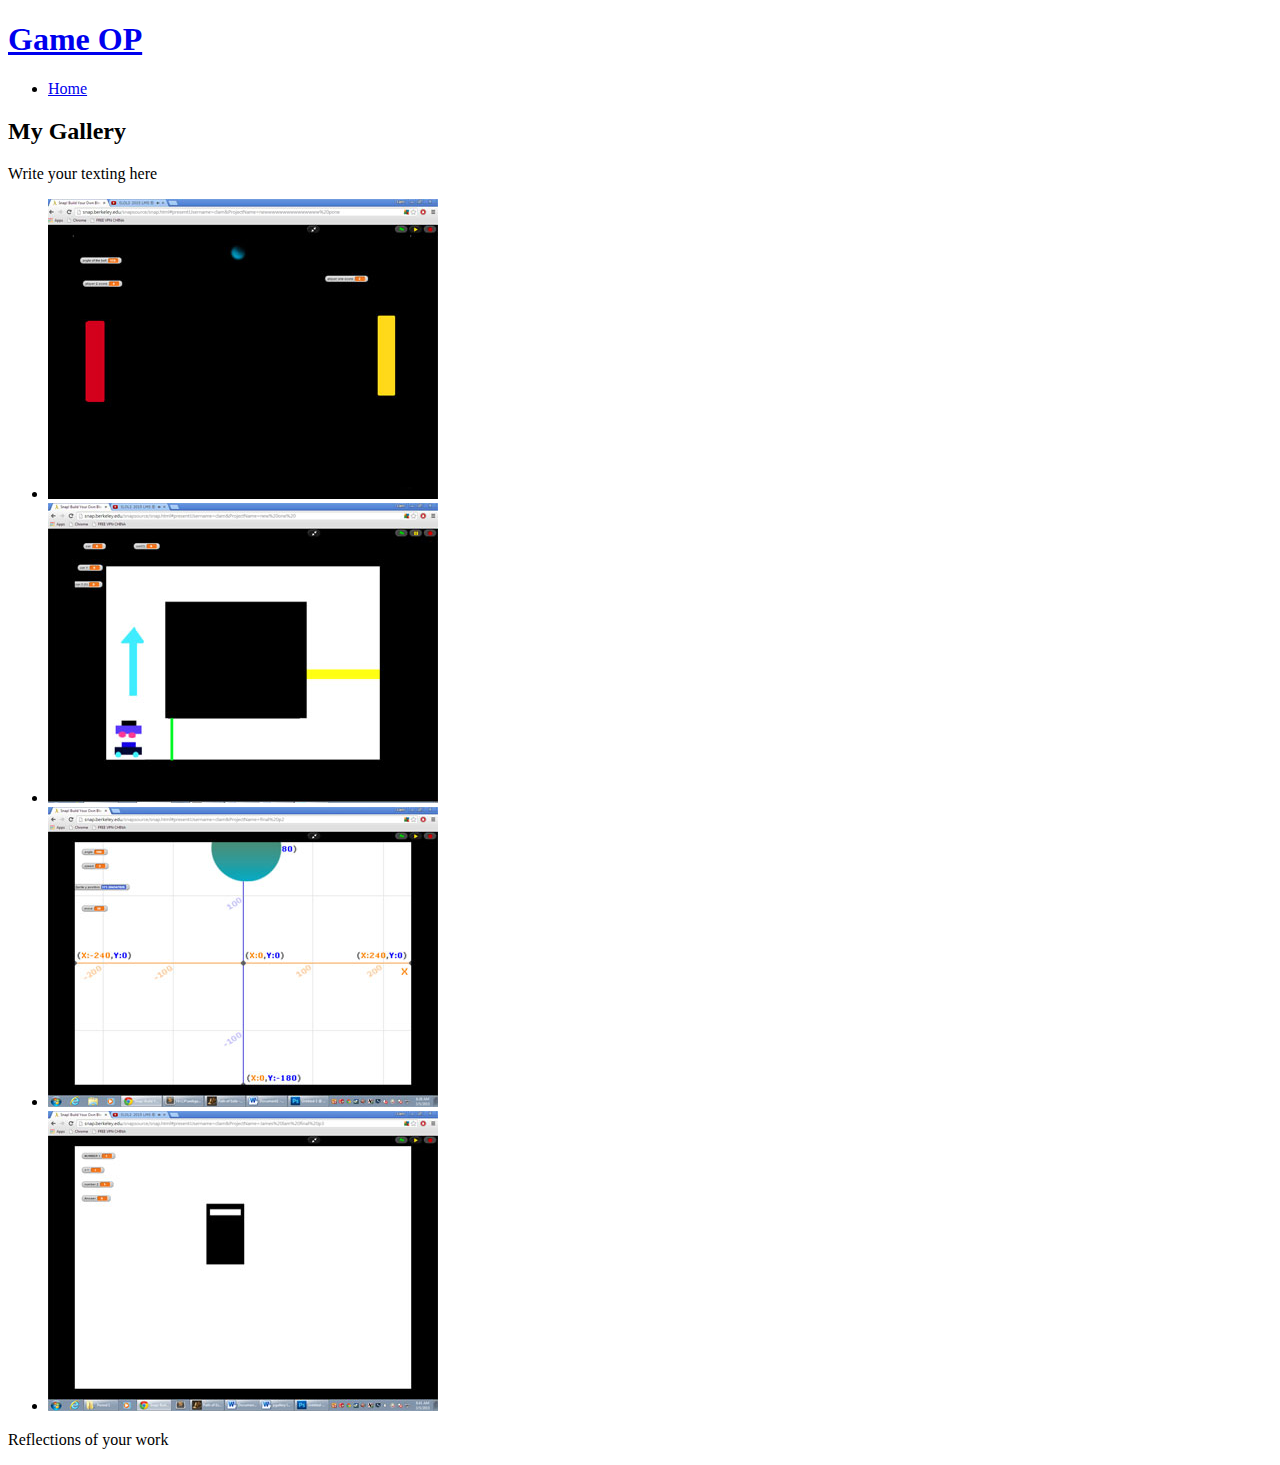
==== gallery.html @ 09c3f89a "changed files" ====
<!DOCTYPE html>
<html lang="en">
  <head>
    <meta charset="utf-8">
    <title>This is my Webside</title>                  <!--Change for your own title-->
    <link rel="stylesheet" href="css/normalize.css">
    <link rel="stylesheet" href="css/typography.css">
    <link rel="stylesheet" href="css/lightbox.css">
    <link rel="stylesheet" href="css/main.css">
    <link rel="shortcut icon" href="img/favicon.ico">
    
    <script src="http://ajax.googleapis.com/ajax/libs/jquery/2.1.1/jquery.min.js"></script>

    <script src="javascript/lightbox.js"></script>
  </head>
  <body>
    <header>
      <nav class="content">
        <h1>
          <a href="index.html">Game OP</a> <!--Change for your own title for the banner-->
        </h1>
        <ul>
          <li>
            <a href="index.html">Home</a>
          </li>
        </ul>
      </nav>
    </header>

    <article id="page" class="content">
      <h2>My Gallery</h2>                <!--Change for your own title-->
      <p>
      Write your texting here              <!--Write your texting-->
      </p>
      
      <ul class="gallery">
        <li>
          <a data-lightbox="image-1" href="img/"> <!--Add your own big jpg-->
            <img src="img/Untitled-5.jpg">                 <!--Add your own small jpg-->
          </a>
        </li>
        <li>
          <a data-lightbox="image-1" href="img/"> <!--Add your own big jpg-->
            <img src="img/Untitled-2.jpg"> <!--Add your own small jpg-->
          </a>
        </li>
        <li>
          <a data-lightbox="image-1" href="img/"> <!--Add your own big jpg-->
            <img src="img/Untitled-3.jpg"> <!--Add your own small jpg-->
          </a>
        </li>
        <li>
          <a data-lightbox="image-1" href="img/"> <!--Add your own big jpg-->
            <img src="img/Untitled-4.jpg"> <!--Add your own small jpg-->
          </a>
        </li>
        
      </ul>

    </article>
     <p> </p>
    <footer>
      <div class="content">
        <p>Reflections of your work</p>      <!--Reflections about your artwork-->
      </div>
    </footer>
  </body>
</html>
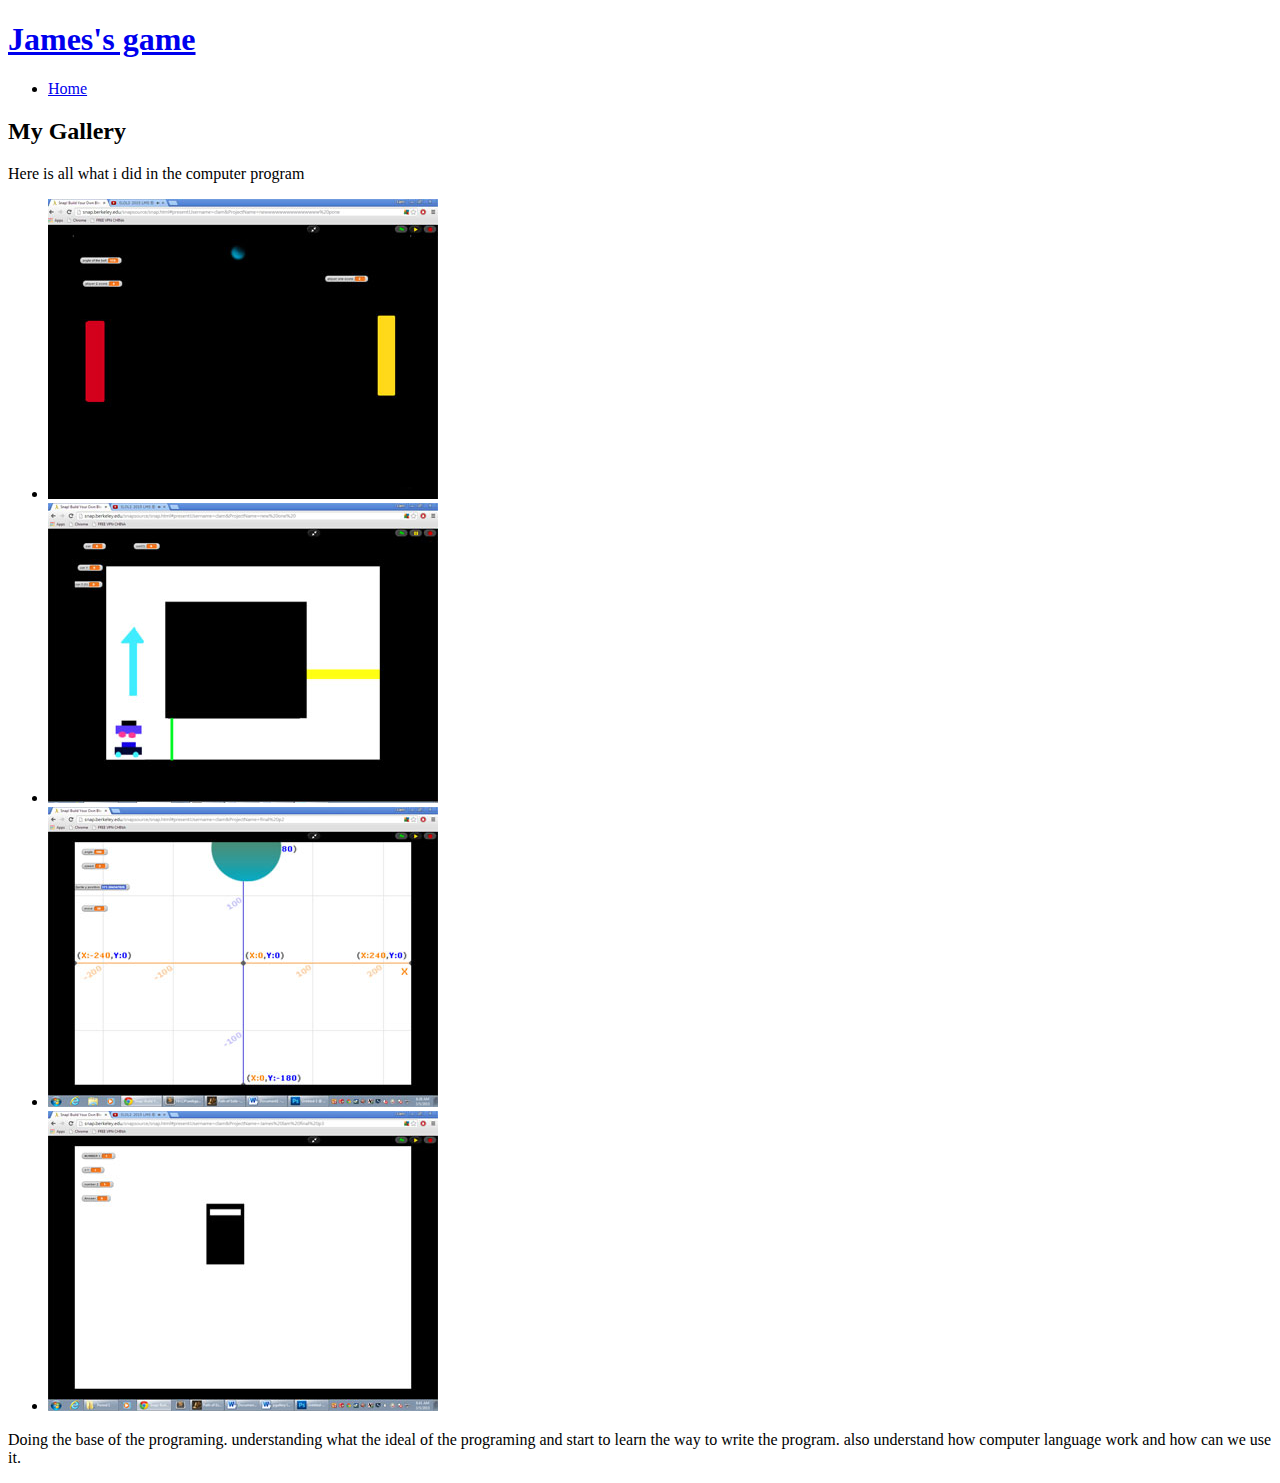
==== commit d5b980b0: "changed files" ====
--- a/gallery.html
+++ b/gallery.html
@@ -17,7 +17,7 @@
     <header>
       <nav class="content">
         <h1>
-          <a href="index.html">Game OP</a> <!--Change for your own title for the banner-->
+          <a href="index.html">James's game</a> <!--Change for your own title for the banner-->
         </h1>
         <ul>
           <li>
@@ -30,7 +30,7 @@
     <article id="page" class="content">
       <h2>My Gallery</h2>                <!--Change for your own title-->
       <p>
-      Write your texting here              <!--Write your texting-->
+      Here is all what i did in the computer program             <!--Write your texting-->
       </p>
       
       <ul class="gallery">
@@ -61,7 +61,7 @@
      <p> </p>
     <footer>
       <div class="content">
-        <p>Reflections of your work</p>      <!--Reflections about your artwork-->
+        <p>Doing the base of the programing. understanding what the ideal of the programing and start to learn the way to write the program. also understand how computer language work and how can we use it.</p>      <!--Reflections about your artwork-->
       </div>
     </footer>
   </body>
